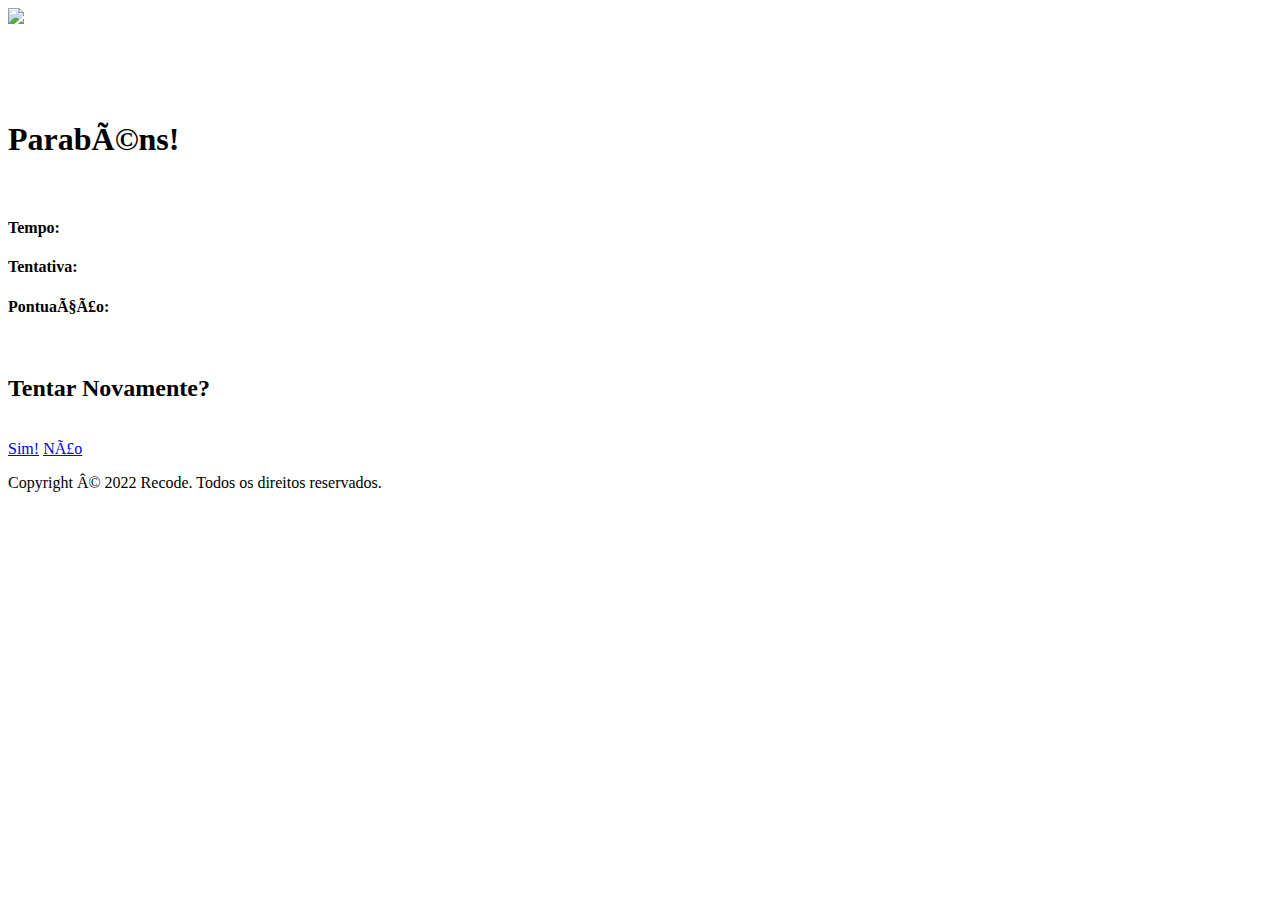
==== site/jogo/resultado.html @ e781c194 "pasta" ====
<!DOCtype html>
<html lang="pt-br" id="html">
    <head>
        <meta charset="UFT-8">
        <meta http-equiv="X-UA-Compatible" content="IE=edge">
        <meta name="viewport" content="device-width, initial-scale=1.0">

        <link rel="stylesheet" href="resultado.css">

        <!-- CSS only -->
        <link href="https://cdn.jsdelivr.net/npm/bootstrap@5.2.0-beta1/dist/css/bootstrap.min.css" rel="stylesheet" integrity="sha384-0evHe/X+R7YkIZDRvuzKMRqM+OrBnVFBL6DOitfPri4tjfHxaWutUpFmBp4vmVor" crossorigin="anonymous">
    </head>


    <body id="body">
        <!-- navbar -->
        <header  class="container-fluid d-flex flex-row align-items-center cor-de-fundo-header justify-content-center">
          <div class="container row justify-content-between">
              <div>
                  <a href="index.html"> <img src="logo-leturminha.png" /> </a>
              </div>
          </div>
      </header>
        <!-- navbar -->

        <!-- barra parabens -->
        <main>
            <section>
              <br><br><br><br>
                <div class="container">
                    <div class="d-flex align-items-center justify-content-center">
                        <h1 class="titulo-aba">Parabéns!</h1>
                    </div>
                </div>
                <br>
        <!-- barra parabens -->

        <!-- barra tempo etc-->
        <main class="container" id="box2">
            <div class="row text-center justify-content-between">
              <div class="col order-first"><h4>Tempo:</h4></div>
              <div class="colr"><h4>Tentativa:</h4></div>
              <div class="col"><h4>Pontuação:</h4></div>
            </div>
          </main>
          <br>
        <!-- barra tempo etc-->

        <!-- tentar novamente?-->
        <div class="container">
            <div class="d-flex align-items-center justify-content-center">
                <h2 class="titulo-aba">Tentar Novamente?</h2>
            </div>
        </div>
        <br>
        <!-- tentar novamente?-->

        <!-- botoes-->
        <div class="vstack gap-2 col-md-5 mx-auto align-items-center">
            <a type="button" class="btn btn-outline-primary" id="botao" href="jogo.html" >Sim!</a>
            <a type="button" class="btn btn-outline-primary" id="botao" href="index.html">Não</a>
        </div>
        </section>
        </main>
        <!-- botoes-->

        <!-- footer-->
        <footer id="footer">
          <p class="container-fluid d-flex flex-row cor-de-fundo-footer">
              Copyright © 2022 Recode. Todos os direitos reservados.
          </p>
      </footer>
      <script src="https://code.jquery.com/jquery-3.3.1.slim.min.js"
          integrity="sha384-q8i/X+965DzO0rT7abK41JStQIAqVgRVzpbzo5smXKp4YfRvH+8abtTE1Pi6jizo"
          crossorigin="anonymous"></script>
      <script src="https://cdnjs.cloudflare.com/ajax/libs/popper.js/1.14.3/umd/popper.min.js"
          integrity="sha384-ZMP7rVo3mIykV+2+9J3UJ46jBk0WLaUAdn689aCwoqbBJiSnjAK/l8WvCWPIPm49"
          crossorigin="anonymous"></script>
      <script src="https://stackpath.bootstrapcdn.com/bootstrap/4.1.3/js/bootstrap.min.js"
          integrity="sha384-ChfqqxuZUCnJSK3+MXmPNIyE6ZbWh2IMqE241rYiqJxyMiZ6OW/JmZQ5stwEULTy"
          crossorigin="anonymous"></script>
        <!-- footer-->

    </body>
</html>
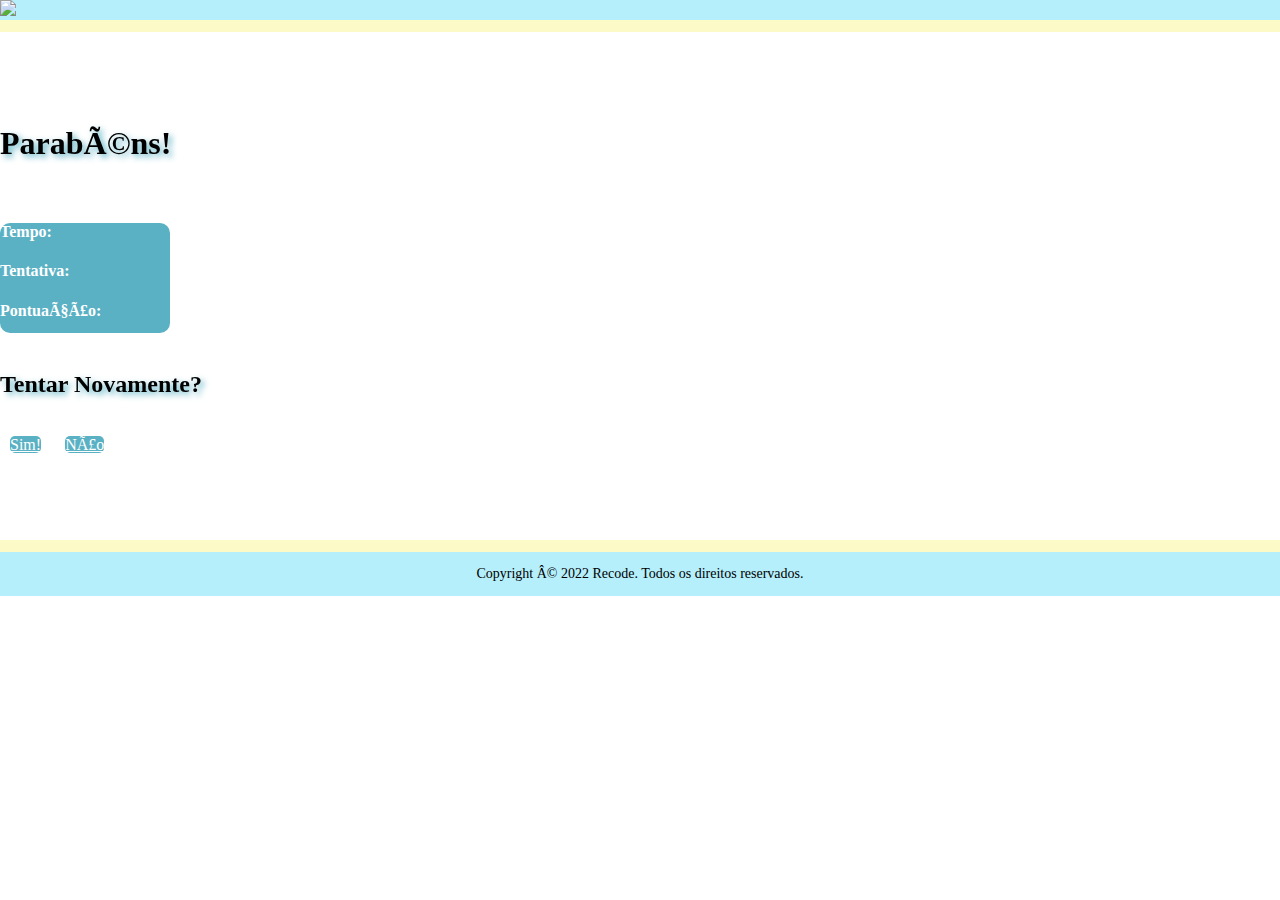
==== commit f1bb2153: "Add files via upload" ====
--- a/site/jogo/resultado.html
+++ b/site/jogo/resultado.html
@@ -1,85 +1,85 @@
-<!DOCtype html>
-<html lang="pt-br" id="html">
-    <head>
-        <meta charset="UFT-8">
-        <meta http-equiv="X-UA-Compatible" content="IE=edge">
-        <meta name="viewport" content="device-width, initial-scale=1.0">
-
-        <link rel="stylesheet" href="resultado.css">
-
-        <!-- CSS only -->
-        <link href="https://cdn.jsdelivr.net/npm/bootstrap@5.2.0-beta1/dist/css/bootstrap.min.css" rel="stylesheet" integrity="sha384-0evHe/X+R7YkIZDRvuzKMRqM+OrBnVFBL6DOitfPri4tjfHxaWutUpFmBp4vmVor" crossorigin="anonymous">
-    </head>
-
-
-    <body id="body">
-        <!-- navbar -->
-        <header  class="container-fluid d-flex flex-row align-items-center cor-de-fundo-header justify-content-center">
-          <div class="container row justify-content-between">
-              <div>
-                  <a href="index.html"> <img src="logo-leturminha.png" /> </a>
-              </div>
-          </div>
-      </header>
-        <!-- navbar -->
-
-        <!-- barra parabens -->
-        <main>
-            <section>
-              <br><br><br><br>
-                <div class="container">
-                    <div class="d-flex align-items-center justify-content-center">
-                        <h1 class="titulo-aba">Parabéns!</h1>
-                    </div>
-                </div>
-                <br>
-        <!-- barra parabens -->
-
-        <!-- barra tempo etc-->
-        <main class="container" id="box2">
-            <div class="row text-center justify-content-between">
-              <div class="col order-first"><h4>Tempo:</h4></div>
-              <div class="colr"><h4>Tentativa:</h4></div>
-              <div class="col"><h4>Pontuação:</h4></div>
-            </div>
-          </main>
-          <br>
-        <!-- barra tempo etc-->
-
-        <!-- tentar novamente?-->
-        <div class="container">
-            <div class="d-flex align-items-center justify-content-center">
-                <h2 class="titulo-aba">Tentar Novamente?</h2>
-            </div>
-        </div>
-        <br>
-        <!-- tentar novamente?-->
-
-        <!-- botoes-->
-        <div class="vstack gap-2 col-md-5 mx-auto align-items-center">
-            <a type="button" class="btn btn-outline-primary" id="botao" href="jogo.html" >Sim!</a>
-            <a type="button" class="btn btn-outline-primary" id="botao" href="index.html">Não</a>
-        </div>
-        </section>
-        </main>
-        <!-- botoes-->
-
-        <!-- footer-->
-        <footer id="footer">
-          <p class="container-fluid d-flex flex-row cor-de-fundo-footer">
-              Copyright © 2022 Recode. Todos os direitos reservados.
-          </p>
-      </footer>
-      <script src="https://code.jquery.com/jquery-3.3.1.slim.min.js"
-          integrity="sha384-q8i/X+965DzO0rT7abK41JStQIAqVgRVzpbzo5smXKp4YfRvH+8abtTE1Pi6jizo"
-          crossorigin="anonymous"></script>
-      <script src="https://cdnjs.cloudflare.com/ajax/libs/popper.js/1.14.3/umd/popper.min.js"
-          integrity="sha384-ZMP7rVo3mIykV+2+9J3UJ46jBk0WLaUAdn689aCwoqbBJiSnjAK/l8WvCWPIPm49"
-          crossorigin="anonymous"></script>
-      <script src="https://stackpath.bootstrapcdn.com/bootstrap/4.1.3/js/bootstrap.min.js"
-          integrity="sha384-ChfqqxuZUCnJSK3+MXmPNIyE6ZbWh2IMqE241rYiqJxyMiZ6OW/JmZQ5stwEULTy"
-          crossorigin="anonymous"></script>
-        <!-- footer-->
-
-    </body>
-</html>
+<!DOCtype html>
+<html lang="pt-br" id="html">
+    <head>
+        <meta charset="UFT-8">
+        <meta http-equiv="X-UA-Compatible" content="IE=edge">
+        <meta name="viewport" content="device-width, initial-scale=1.0">
+
+        <link rel="stylesheet" href="resultado.css">
+
+        <!-- CSS only -->
+        <link href="https://cdn.jsdelivr.net/npm/bootstrap@5.2.0-beta1/dist/css/bootstrap.min.css" rel="stylesheet" integrity="sha384-0evHe/X+R7YkIZDRvuzKMRqM+OrBnVFBL6DOitfPri4tjfHxaWutUpFmBp4vmVor" crossorigin="anonymous">
+    </head>
+
+
+    <body id="body">
+        <!-- navbar -->
+        <header  class="container-fluid d-flex flex-row align-items-center cor-de-fundo-header justify-content-center">
+          <div class="container row justify-content-between">
+              <div>
+                  <a href="index.html"> <img src="logo-leturminha.png" /> </a>
+              </div>
+          </div>
+      </header>
+        <!-- navbar -->
+
+        <!-- barra parabens -->
+        <main>
+            <section>
+              <br><br><br><br>
+                <div class="container">
+                    <div class="d-flex align-items-center justify-content-center">
+                        <h1 class="titulo-aba">Parabéns!</h1>
+                    </div>
+                </div>
+                <br>
+        <!-- barra parabens -->
+
+        <!-- barra tempo etc-->
+        <main class="container" id="box2">
+            <div class="row text-center justify-content-between">
+              <div class="col order-first"><h4>Tempo:</h4></div>
+              <div class="colr"><h4>Tentativa:</h4></div>
+              <div class="col"><h4>Pontuação:</h4></div>
+            </div>
+          </main>
+          <br>
+        <!-- barra tempo etc-->
+
+        <!-- tentar novamente?-->
+        <div class="container">
+            <div class="d-flex align-items-center justify-content-center">
+                <h2 class="titulo-aba">Tentar Novamente?</h2>
+            </div>
+        </div>
+        <br>
+        <!-- tentar novamente?-->
+
+        <!-- botoes-->
+        <div class="vstack gap-2 col-md-5 mx-auto align-items-center">
+            <a type="button" class="btn btn-outline-primary" id="botao" href="jogo.html" >Sim!</a>
+            <a type="button" class="btn btn-outline-primary" id="botao" href="index.html">Não</a>
+        </div>
+        </section>
+        </main>
+        <!-- botoes-->
+
+        <!-- footer-->
+        <footer id="footer">
+          <p class="container-fluid d-flex flex-row cor-de-fundo-footer">
+              Copyright © 2022 Recode. Todos os direitos reservados.
+          </p>
+      </footer>
+      <script src="https://code.jquery.com/jquery-3.3.1.slim.min.js"
+          integrity="sha384-q8i/X+965DzO0rT7abK41JStQIAqVgRVzpbzo5smXKp4YfRvH+8abtTE1Pi6jizo"
+          crossorigin="anonymous"></script>
+      <script src="https://cdnjs.cloudflare.com/ajax/libs/popper.js/1.14.3/umd/popper.min.js"
+          integrity="sha384-ZMP7rVo3mIykV+2+9J3UJ46jBk0WLaUAdn689aCwoqbBJiSnjAK/l8WvCWPIPm49"
+          crossorigin="anonymous"></script>
+      <script src="https://stackpath.bootstrapcdn.com/bootstrap/4.1.3/js/bootstrap.min.js"
+          integrity="sha384-ChfqqxuZUCnJSK3+MXmPNIyE6ZbWh2IMqE241rYiqJxyMiZ6OW/JmZQ5stwEULTy"
+          crossorigin="anonymous"></script>
+        <!-- footer-->
+
+    </body>
+</html>--- a/site/jogo/resultado.css
+++ b/site/jogo/resultado.css
@@ -0,0 +1,64 @@
+header {
+    position: sticky;
+    top: 0px;
+    z-index: 10;
+}
+header img {
+    height: 96px;
+}
+.cor-de-fundo-header {
+    background-color: #b5effb;
+    border-bottom: solid 12px #fcfac7;
+}
+footer p {
+    text-align: center;
+    justify-content: center;
+    font-size: 14px;
+}
+.cor-de-fundo-footer {
+    background-color: #b5effb;
+    border-top: solid 12px #fcfac7;
+    padding-top: 14px;
+    padding-bottom: 14px;
+}
+.titulo-aba {
+    -webkit-filter: drop-shadow(3px 3px 3px #5ab1c4);
+    filter: drop-shadow(3px 3px 3px  #5ab1c4);
+}
+/** tela resultado **/
+#botao{
+    border-radius: 5px;
+    background-color: #5ab1c4;
+    color: white;
+    margin: 10px;
+    outline: #5ab1c4;
+    border: none;
+    text-transform: none;
+    transition: 0.3 ease;
+    width: 15%;
+
+}
+#botao:hover {
+    color: #fcfac7;
+    background-color: #87cbd9;
+}
+
+#box2 {
+    width: 170px;
+    height: 110px;
+    background-color: #5ab1c4;
+    color: white;
+    border-radius: 10px;
+}
+#html, #body {
+	width: 100%;
+	height: 100%;
+	margin: 0;	
+}
+#footer {
+    position: relative;
+    top:8%;
+    bottom:0%;
+    line-height: auto;
+}
+/** tela resultado **/